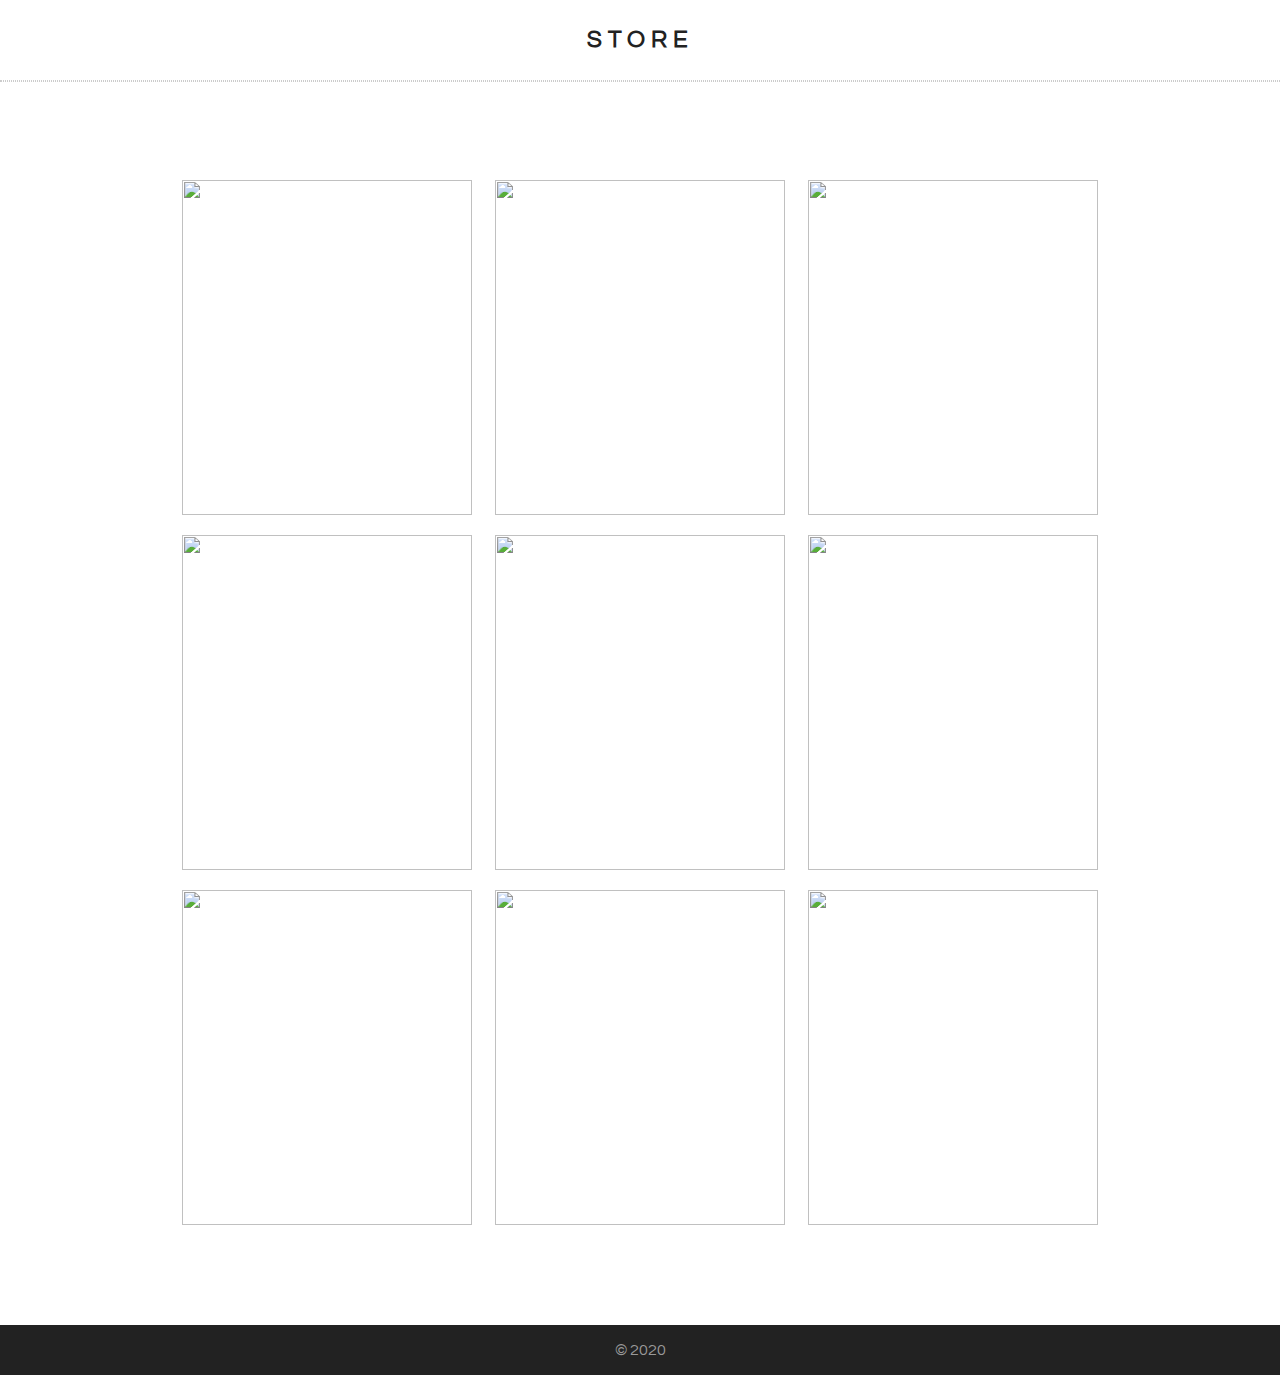
==== products.html @ c533e776 "Add files via upload" ====
<!DOCTYPE html>
<html lang="en">
<head>
    <meta charset="UTF-8">
    <meta name="viewport" content="width=device-width, initial-scale=1.0">
    <meta http-equiv="X-UA-Compatible" content="ie=edge">
    <link rel="stylesheet" href="stylestore.css">
    <link href="https://fonts.googleapis.com/css?family=Domine|Questrial" rel="stylesheet">
    <title>STORE</title>
</head>
<body>
    <header>
            <h1><a href="store.html">STORE</a><h1>
    </header>
    <main>
        <div>
            <img src="https://demos.coretabs.net/frontend-basics-workshop/img/img1.jpg" alt="">
            <img src="https://demos.coretabs.net/frontend-basics-workshop/img/img2.jpg" alt="">
            <img src="https://demos.coretabs.net/frontend-basics-workshop/img/img3.jpg" alt="">
            <img src="https://demos.coretabs.net/frontend-basics-workshop/img/img4.jpg" alt="">
            <img src="https://demos.coretabs.net/frontend-basics-workshop/img/img5.jpg" alt="">
            <img src="https://demos.coretabs.net/frontend-basics-workshop/img/img6.jpg" alt="">
            <img src="https://demos.coretabs.net/frontend-basics-workshop/img/img7.jpg" alt="">
            <img src="https://demos.coretabs.net/frontend-basics-workshop/img/img8.jpg" alt="">
            <img src="https://demos.coretabs.net/frontend-basics-workshop/img/img9.jpg" alt="">
        </div>
    </main>
    <footer>
        <p> &copy; 2020</p>
    </footer>
</body>
</html>
---- stylestore.css ----
body{
    margin: 0;
    font-family: 'Questrial', sans-serif;
}
header{
    height: 80px;
}
header h1{
    font-size: 24px;
    letter-spacing: 6px;
    margin: 0;
    line-height: 80px;
    text-align: center;
    border-bottom: 1px dotted #cccccc;
}
header h1 a{
    text-decoration: none;
    color: #222;
}
main{
    max-width: 960px;
    text-align: center;
    margin: 90px auto;
}
main h2{
    font-size: 30px;
    font-weight: normal;
    margin: 0;
}
main p{
    color: #999;
    font-size: 18px;
}
main div{
    margin: 60px 0;
}
main img{
    margin: 10px;
    width: 290px;
    height: 335px;
    box-sizing: border-box;
    transition-duration: .4s;
}
main img:hover{
    padding: 10px;
    background-color: #ddd;
}
#a{
    text-decoration: none;
    border: #999 solid 2px;
    padding: 10px;
    color: #666;
    display: block;
    width: 160px;
    height: 45px;
    line-height: 45px;
    font-size: 18px;
    margin: 0 auto 30px auto;
    transition-duration: .4s;
}
#a:hover{
    background: #222;
    color: #fff;
    border-color: #222;
}
footer{
    background-color: #222;
    height: 50px;
    color: #999;
    text-align: center;
    line-height: 50px;
}
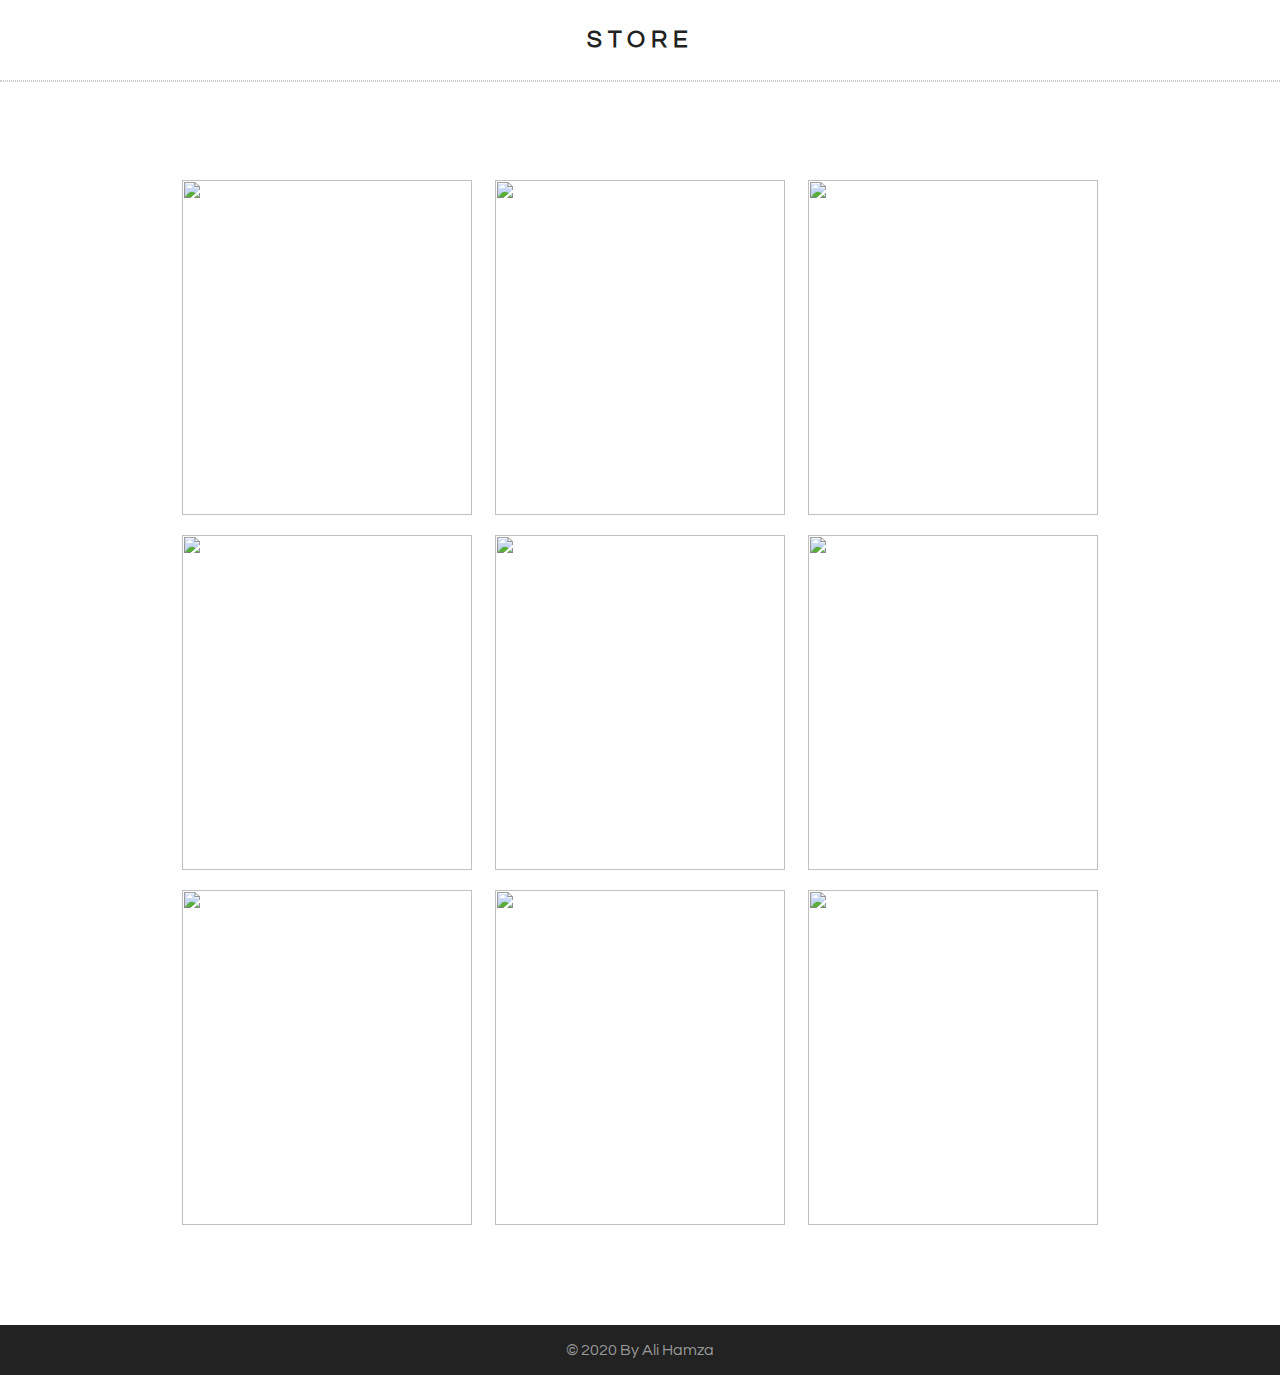
==== commit 9e13e54f: "Update products.html" ====
--- a/products.html
+++ b/products.html
@@ -10,7 +10,7 @@
 </head>
 <body>
     <header>
-            <h1><a href="store.html">STORE</a><h1>
+            <h1><a href="index.html">STORE</a><h1>
     </header>
     <main>
         <div>
@@ -26,7 +26,7 @@
         </div>
     </main>
     <footer>
-        <p> &copy; 2020</p>
+        <p> &copy; 2020 By Ali Hamza</p>
     </footer>
 </body>
-</html>+</html>
